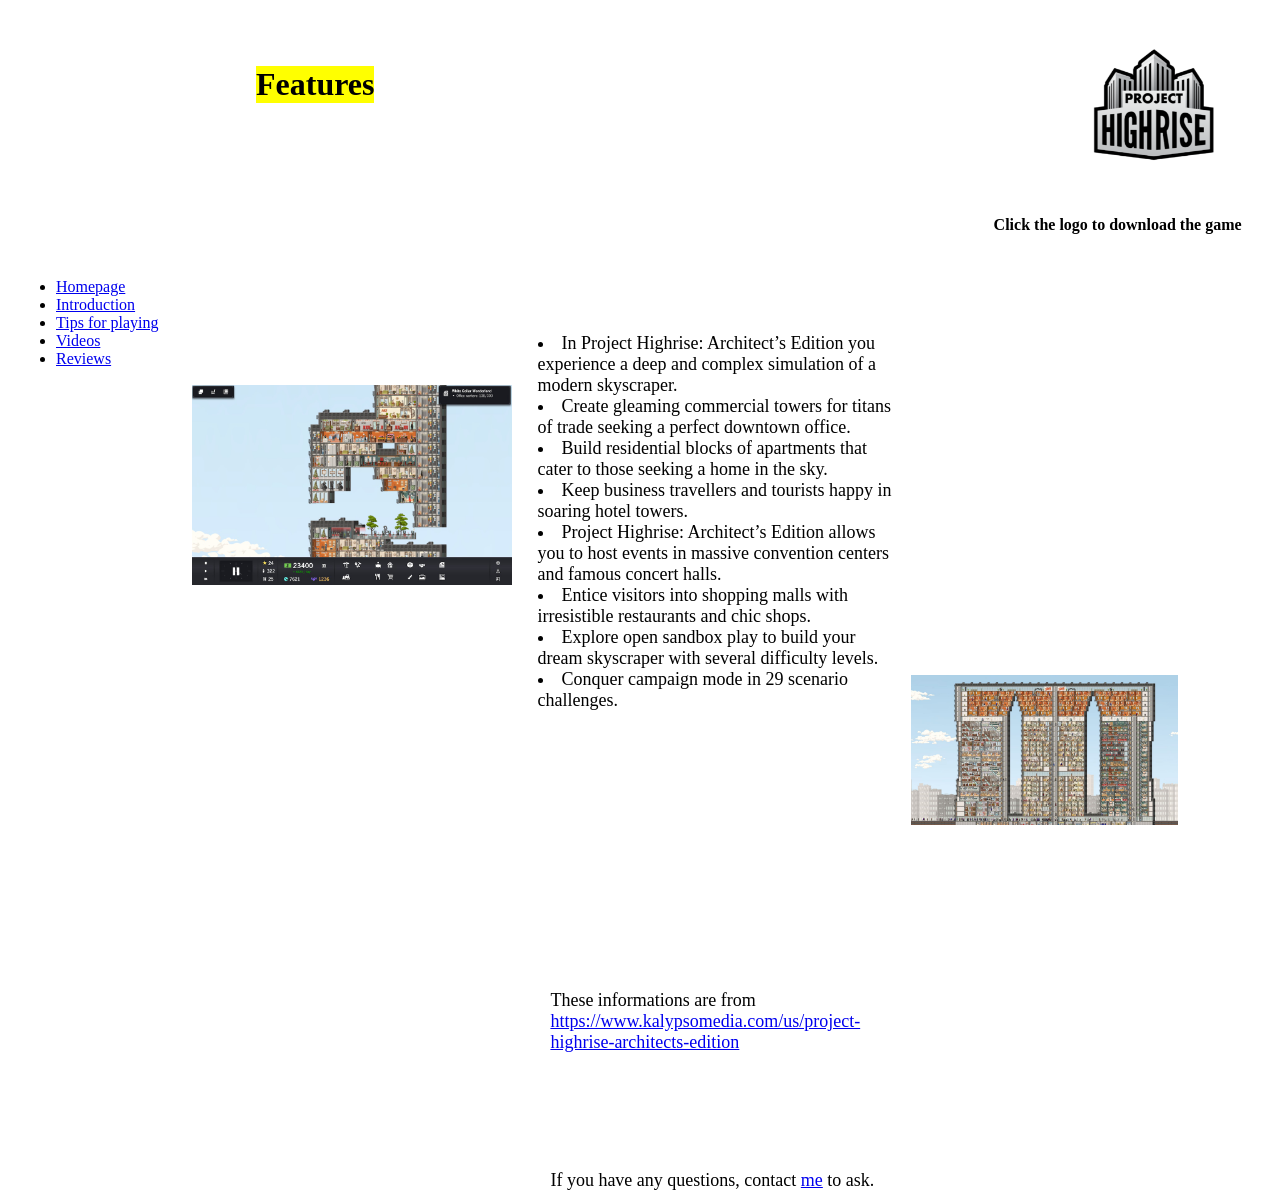
==== Features.html @ dc5c0747 "MYP Marketing Project" ====
<!DOCTYPE html>
<html>
    <head>
        <title>Features</title>
        <link rel="stylesheet" href="Features_Background.css">
    </head>

    <body>
        <header>
            <h1>Features</h1>
        </header>

        <ul>
            <li><a href="Homepage.html">Homepage</a></li>
            <li><a href="Introduction.html">Introduction</a></li>
            <li><a href="Tips_For_Playing.html">Tips for playing<a></li>
            <li><a href="Video.html">Videos</a></li>
            <li><a href="Reviews.html">Reviews</a></li>
        </ul>

        <p>
            <a href="https://store.steampowered.com/app/423580/Project_Highrise/">
                <img src="Project_Highrise_Logo.png" alt="Click it to download it" style="width:125px;position:fixed;right:5%;top:5%">
            </a>
            <p4 style="position:fixed;right:3%;top:24%;font-weight:bold;">
                Click the logo to download the game
            </p4>
        </p>
            <img src="steamuserimages-a.akamaihd.jpg" alt="Screenshot" style="height:200px;position:absolute;right:60%;bottom:35%">
            <section>
                <ul1>
                    <li>In Project Highrise: Architect’s Edition you experience a deep and complex simulation of a modern skyscraper.</li>
                    <li>Create gleaming commercial towers for titans of trade seeking a perfect downtown office.</li>
                    <li>Build residential blocks of apartments that cater to those seeking a home in the sky.</li>
                    <li>Keep business travellers and tourists happy in soaring hotel towers.</li>
                    <li>Project Highrise: Architect’s Edition allows you to host events in massive convention centers and famous concert halls.</li>
                    <li>Entice visitors into shopping malls with irresistible restaurants and chic shops.</li>
                    <li>Explore open sandbox play to build your dream skyscraper with several difficulty levels.</li>
                    <li>Conquer campaign mode in 29 scenario challenges.</li>
                </ul1>
            </section>
            <img src="project-highrise-image.jpg" alt="Screenshot" style="height:150px;position:absolute;right:8%;top:75%">
        <p1>
            These informations are from <a href="https://www.kalypsomedia.com/us/project-highrise-architects-edition">https://www.kalypsomedia.com/us/project-highrise-architects-edition</a>
        </p1>
        <p2>
            If you have any questions, contact <a href="mailto:luoyt2005@gmail.com">me</a> to ask.
        </p2>

    </body>
</html>
---- Features_Background.css ----
h1 {
    position: absolute;
    left: 20%;
    top:5%;
    background-color: yellow;
}

section {
    font-size: 18px;
    position: absolute;
    left: 42%;
    top: 37%;
    right: 30%;
}

p1 {
    font-size: 18px;
    position: absolute;
    left: 43%;
    right: 30%;
    top: 110%;
}

p2 {
    font-size: 18px;
    position: absolute;
    left: 43%;
    right: 30%;
    top: 130%;
}

ul {
    font-size: 16px;
    position: fixed;
    top: 30%;
    margin: 8px;
}
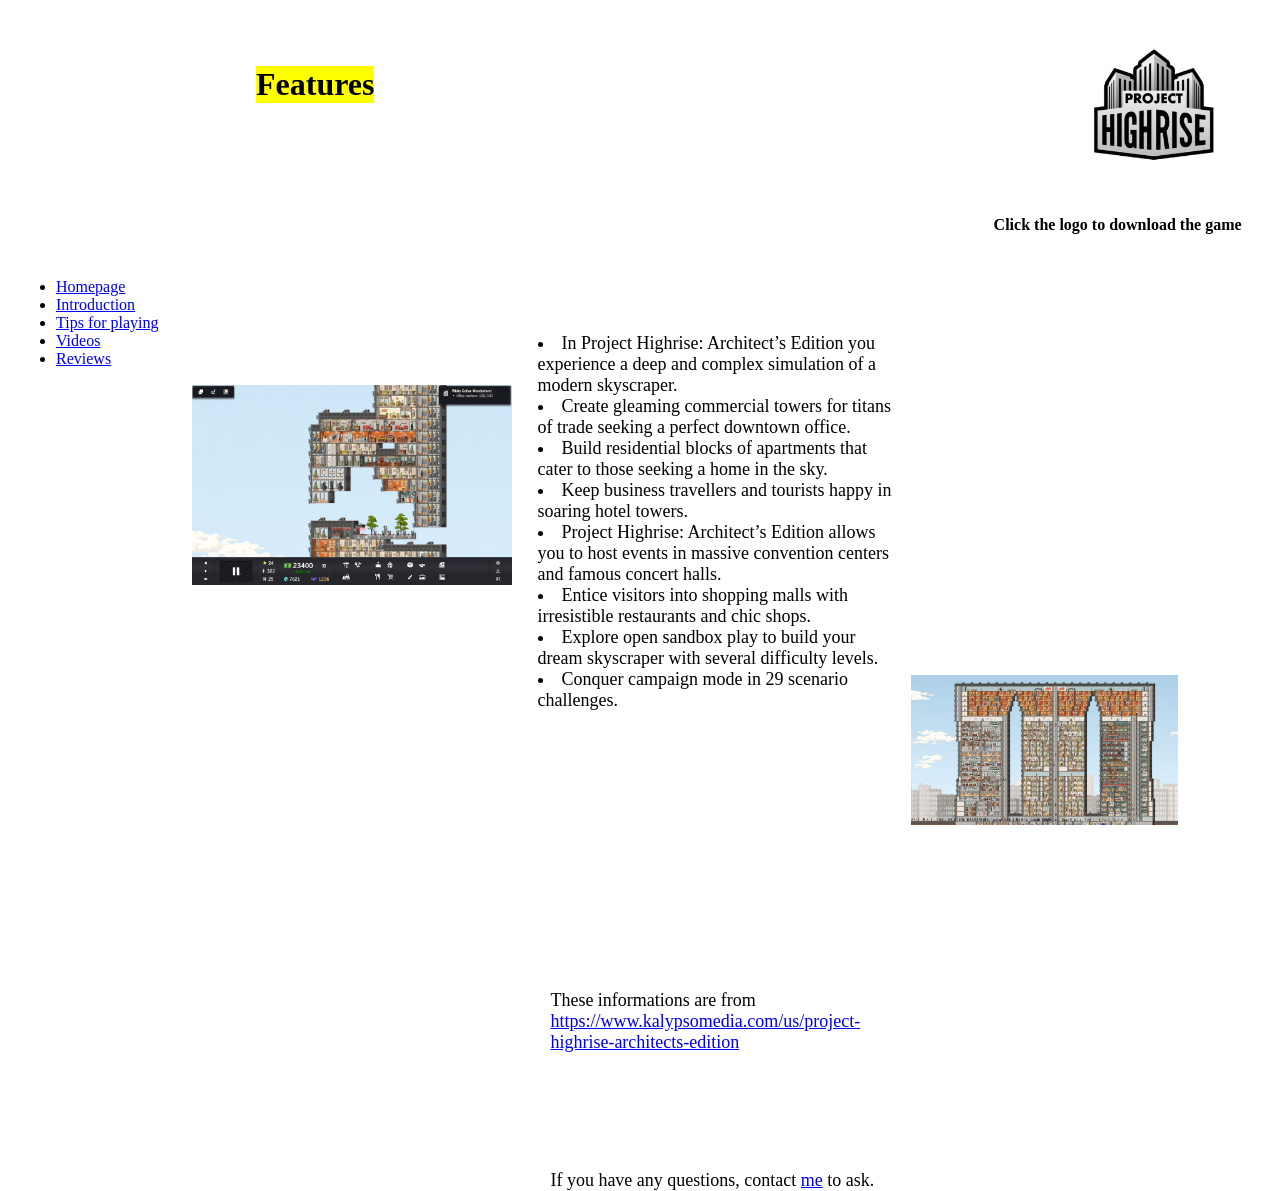
==== commit 42768dfd: "Update Features.html" ====
--- a/Features.html
+++ b/Features.html
@@ -11,7 +11,7 @@
         </header>
 
         <ul>
-            <li><a href="Homepage.html">Homepage</a></li>
+            <li><a href="index.html">Homepage</a></li>
             <li><a href="Introduction.html">Introduction</a></li>
             <li><a href="Tips_For_Playing.html">Tips for playing<a></li>
             <li><a href="Video.html">Videos</a></li>
